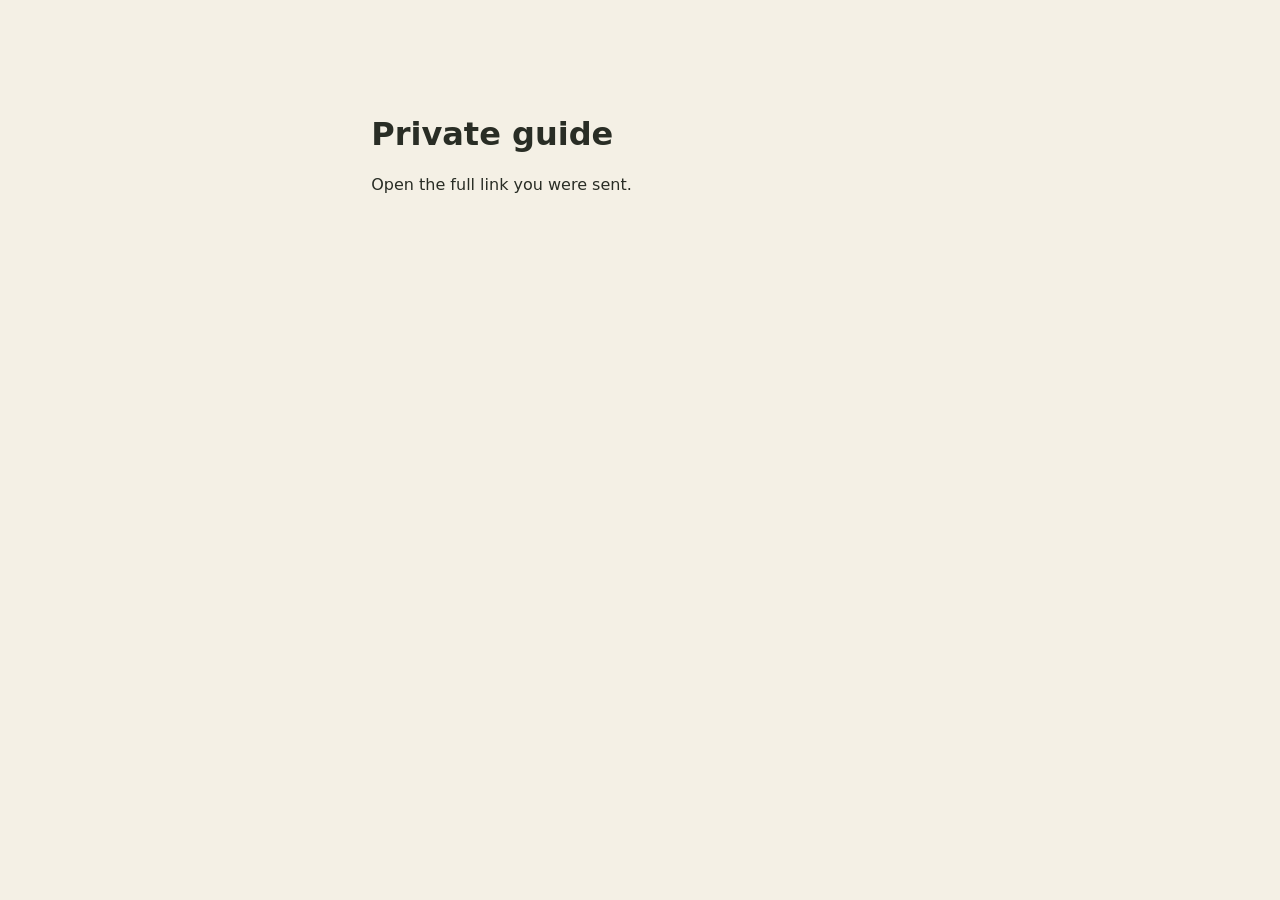
==== notes-02/index.html @ b4f9432b "Add a separate encrypted field guide" ====
<!doctype html>
<html lang="en"><head>
<meta charset="utf-8"><meta name="viewport" content="width=device-width, initial-scale=1">
<meta name="referrer" content="no-referrer"><meta name="robots" content="noindex,nofollow,noarchive">
<meta http-equiv="Content-Security-Policy" content="default-src 'none'; script-src 'self' 'sha256-7i/DL0rieeOyRgoMxLq13Mk2rjThrXXlEVR2fjTNi6E='; style-src 'self' 'unsafe-inline'; img-src data:; connect-src 'self'; frame-src blob:; base-uri 'none'; form-action 'none'; object-src 'none'">
<title>Private guide</title><link rel="icon" href="data:,"><link rel="stylesheet" href="./layout.css"><script src="./open.js" defer></script>
</head><body>
<main id="locked"><h1>Private guide</h1><p id="message" role="status">Open the full link you were sent.</p></main>
<header id="actions" hidden><p id="pdf-status" role="status">Preparing PDF…</p><a id="open-pdf" hidden target="_blank" rel="noopener noreferrer">Open PDF</a><a id="save-pdf" hidden download="Field guide.pdf">Save PDF</a></header>
<iframe id="document" title="Guide" hidden sandbox="allow-scripts allow-popups allow-popups-to-escape-sandbox" referrerpolicy="no-referrer"></iframe>
</body></html>
---- notes-02/layout.css ----
:root{color-scheme:light dark;font:16px/1.45 system-ui,sans-serif}*{box-sizing:border-box}[hidden]{display:none!important}body{margin:0;height:100vh;height:100dvh;display:flex;flex-direction:column;background:#f4f0e5;color:#292d25}main{margin:10vh auto;padding:1.2rem;width:min(36rem,100%)}h1{margin:.1rem 0}header{display:flex;align-items:center;justify-content:flex-end;gap:1.25rem;background:#26382f;color:#fff;padding:0 .9rem;min-height:42px;flex:none}header p{margin:0;font-size:.84rem}header a{color:inherit;text-underline-offset:.18em;padding:.5rem 0;font-size:.9rem}iframe{border:0;width:100%;flex:1;min-height:0;color-scheme:normal}
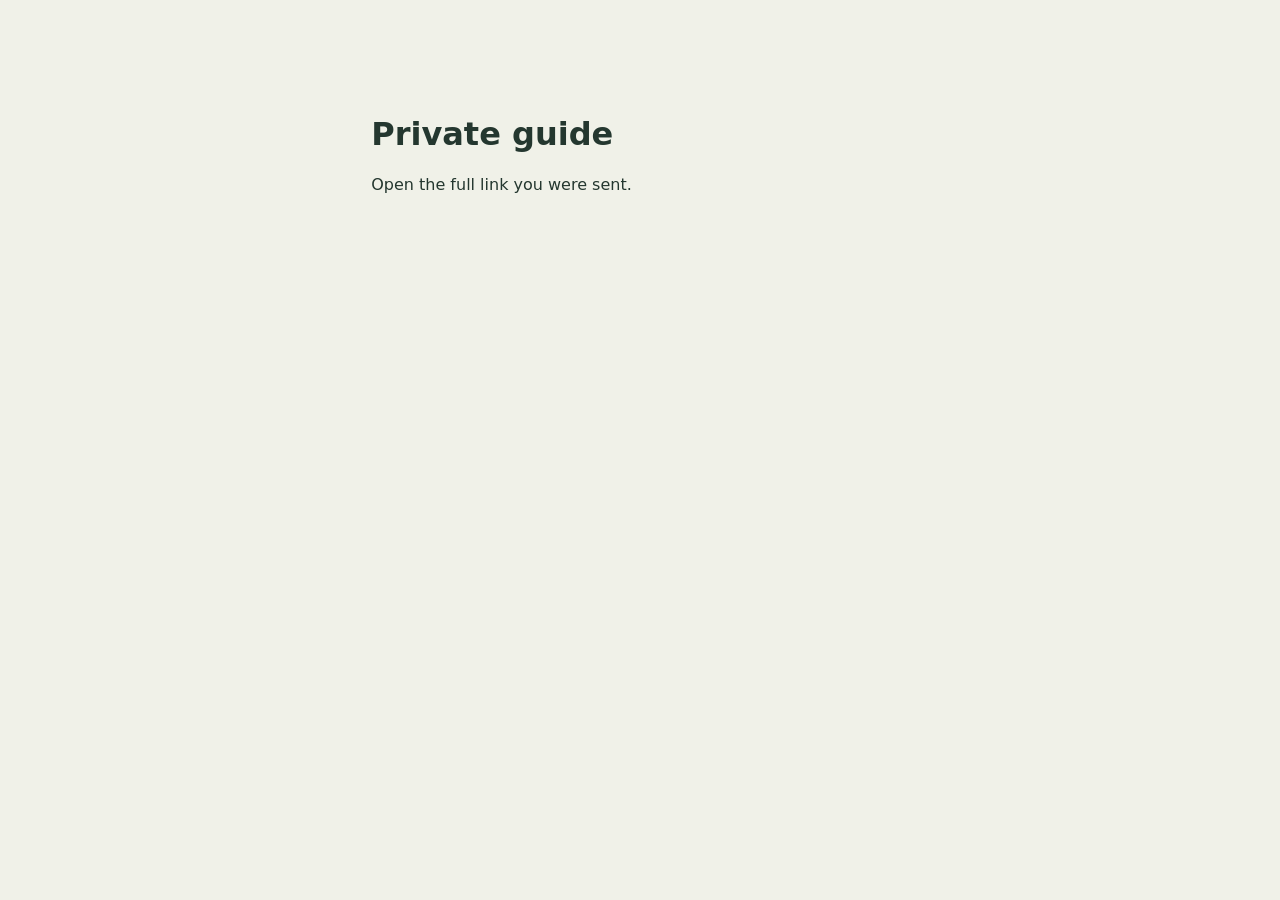
==== commit c2984680: "Update encrypted guide with interactive location routes" ====
--- a/notes-02/index.html
+++ b/notes-02/index.html
@@ -2,8 +2,8 @@
 <html lang="en"><head>
 <meta charset="utf-8"><meta name="viewport" content="width=device-width, initial-scale=1">
 <meta name="referrer" content="no-referrer"><meta name="robots" content="noindex,nofollow,noarchive">
-<meta http-equiv="Content-Security-Policy" content="default-src 'none'; script-src 'self' 'sha256-7i/DL0rieeOyRgoMxLq13Mk2rjThrXXlEVR2fjTNi6E='; style-src 'self' 'unsafe-inline'; img-src data:; connect-src 'self'; frame-src blob:; base-uri 'none'; form-action 'none'; object-src 'none'">
-<title>Private guide</title><link rel="icon" href="data:,"><link rel="stylesheet" href="./layout.css"><script src="./open.js" defer></script>
+<meta http-equiv="Content-Security-Policy" content="default-src 'none'; script-src 'self' 'sha256-Bw6CME8Vvwp0eKbL8dCc6zViILIMqWTp6O8nCbygFKM='; style-src 'self' 'unsafe-inline'; img-src data:; connect-src 'self'; frame-src blob:; base-uri 'none'; form-action 'none'; object-src 'none'">
+<title>Private guide</title><link rel="icon" href="data:,"><link rel="stylesheet" href="./layout.css?v=00bf71f18f7c7d2d"><script src="./open.js?v=0509fda7d5a80fcf" defer></script>
 </head><body>
 <main id="locked"><h1>Private guide</h1><p id="message" role="status">Open the full link you were sent.</p></main>
 <header id="actions" hidden><p id="pdf-status" role="status">Preparing PDF…</p><a id="open-pdf" hidden target="_blank" rel="noopener noreferrer">Open PDF</a><a id="save-pdf" hidden download="Field guide.pdf">Save PDF</a></header>
--- a/notes-02/layout.css
+++ b/notes-02/layout.css
@@ -1 +1,11 @@
-:root{color-scheme:light dark;font:16px/1.45 system-ui,sans-serif}*{box-sizing:border-box}[hidden]{display:none!important}body{margin:0;height:100vh;height:100dvh;display:flex;flex-direction:column;background:#f4f0e5;color:#292d25}main{margin:10vh auto;padding:1.2rem;width:min(36rem,100%)}h1{margin:.1rem 0}header{display:flex;align-items:center;justify-content:flex-end;gap:1.25rem;background:#26382f;color:#fff;padding:0 .9rem;min-height:42px;flex:none}header p{margin:0;font-size:.84rem}header a{color:inherit;text-underline-offset:.18em;padding:.5rem 0;font-size:.9rem}iframe{border:0;width:100%;flex:1;min-height:0;color-scheme:normal}
+:root { color-scheme:light; font:16px/1.45 system-ui,sans-serif; color:#24372f; background:#f0f1e8 }
+* { box-sizing:border-box }
+[hidden] { display:none!important }
+body { margin:0; height:100vh; height:100dvh; display:flex; flex-direction:column }
+main { margin:10vh auto; padding:1.2rem; width:min(36rem,100%) }
+h1 { margin:.1rem 0 }
+header { display:flex; flex:none; justify-content:flex-end; align-items:center; gap:.8rem; min-height:36px; padding:0 max(.65rem,env(safe-area-inset-right)); border-bottom:1px solid #ced5c7; background:#f0f1e8 }
+header p { margin:0; font-size:.8rem }
+header a { color:#315848; font-size:.78rem; text-underline-offset:.2em; display:grid; align-items:center; min-height:36px; padding:0 .2rem }
+header a:focus-visible { outline:2px solid #315848 }
+iframe { border:0; width:100%; flex:1; min-height:0; color-scheme:normal }
